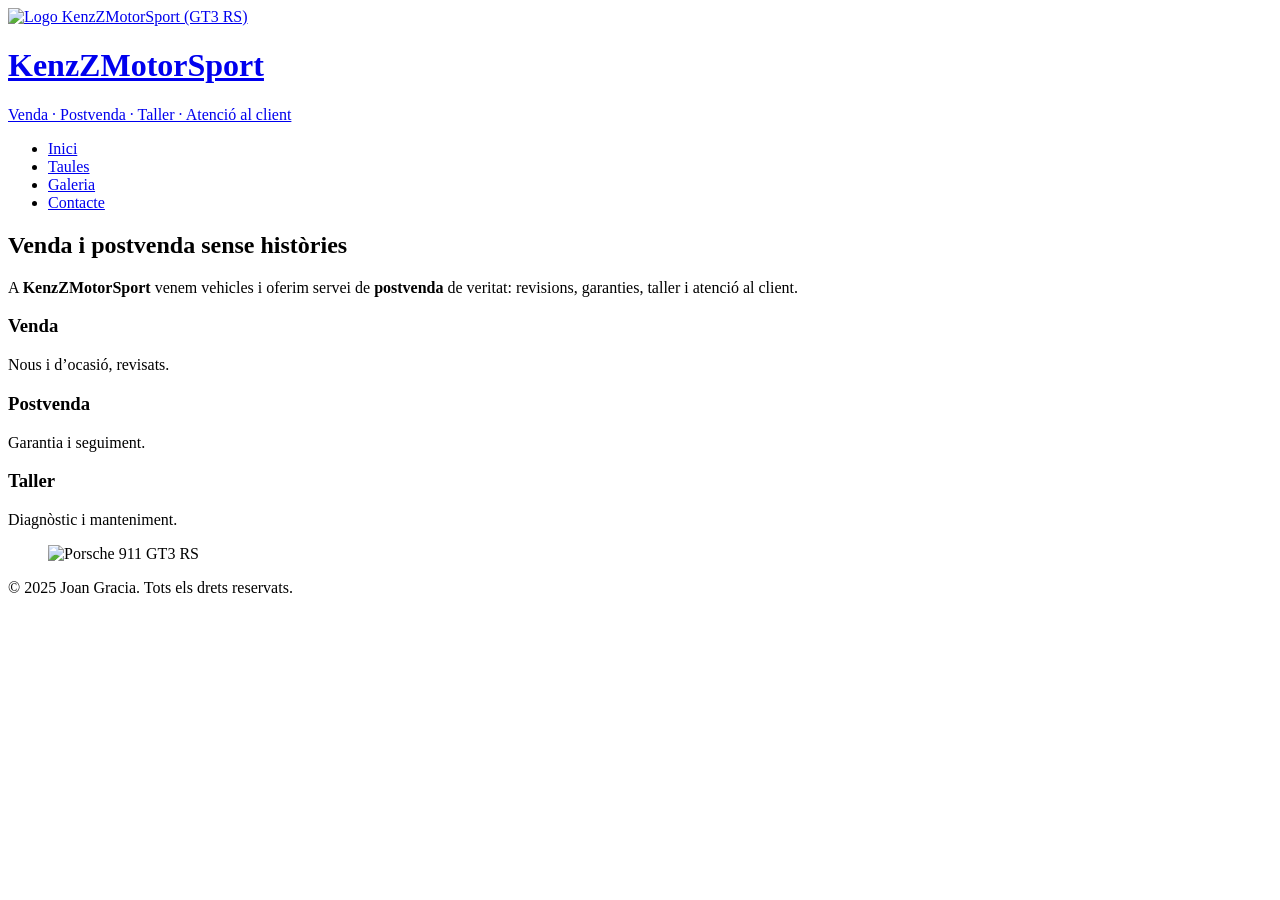
==== index.html @ 75304a54 "Add files via upload" ====
<!DOCTYPE html>
<html lang="ca">
<head>
  <meta charset="UTF-8" />
  <meta name="viewport" content="width=device-width, initial-scale=1.0" />
  <title>KenzZMotorSport | Inici</title>
  <link rel="stylesheet" href="practica4.css" />
</head>

<body>
  
  <header class="site-header">
    <div class="topbar">
      <!-- Tornar al inici fent click sobre el logo de la marca -->

      <a class="brand" href="index.html" aria-label="Torna a l'inici">
        <img
          class="brand__logo"
          src="https://newsroom.porsche.com/dam/jcr%3A83d3c489-9a28-4469-bd6b-219a15b899c2/b-titelShowroom2.jpeg"
          alt="Logo KenzZMotorSport (GT3 RS)"
        />
        <div class="brand__text">
          <h1>KenzZMotorSport</h1>
          <p>Venda · Postvenda · Taller · Atenció al client</p>
        </div>
      </a>
    </div>

    
    <nav class="nav" aria-label="Navegació principal">
      <ul>
        <li><a class="active" href="index.html">Inici</a></li>
        <li><a href="taules.html">Taules</a></li>
        <li><a href="galeria.html">Galeria</a></li>
        <li><a href="contacte.html">Contacte</a></li>
      </ul>
    </nav>
  </header>

  <main class="container">
    <section class="hero">
      <div class="hero__text">
      
        <h2>Venda i postvenda sense històries</h2>
        <p>
          A <strong>KenzZMotorSport</strong> venem vehicles i oferim servei de <strong>postvenda</strong> de veritat:
          revisions, garanties, taller i atenció al client.
        </p>

        <div class="features">
          <div class="feature">
            <h3>Venda</h3>
            <p>Nous i d’ocasió, revisats.</p>
          </div>
          <div class="feature">
            <h3>Postvenda</h3>
            <p>Garantia i seguiment.</p>
          </div>
          <div class="feature">
            <h3>Taller</h3>
            <p>Diagnòstic i manteniment.</p>
          </div>
        </div>
       
      </div>

      <figure class="hero__img">
        <img src="https://newsroom.porsche.com/dam/jcr%3A83d3c489-9a28-4469-bd6b-219a15b899c2/b-titelShowroom2.jpeg"alt="Porsche 911 GT3 RS"/>
      </figure>
    </section>
  </main>

  <footer class="footer">
    <p>© 2025 Joan Gracia. Tots els drets reservats.</p>
  </footer>
</body>
</html>
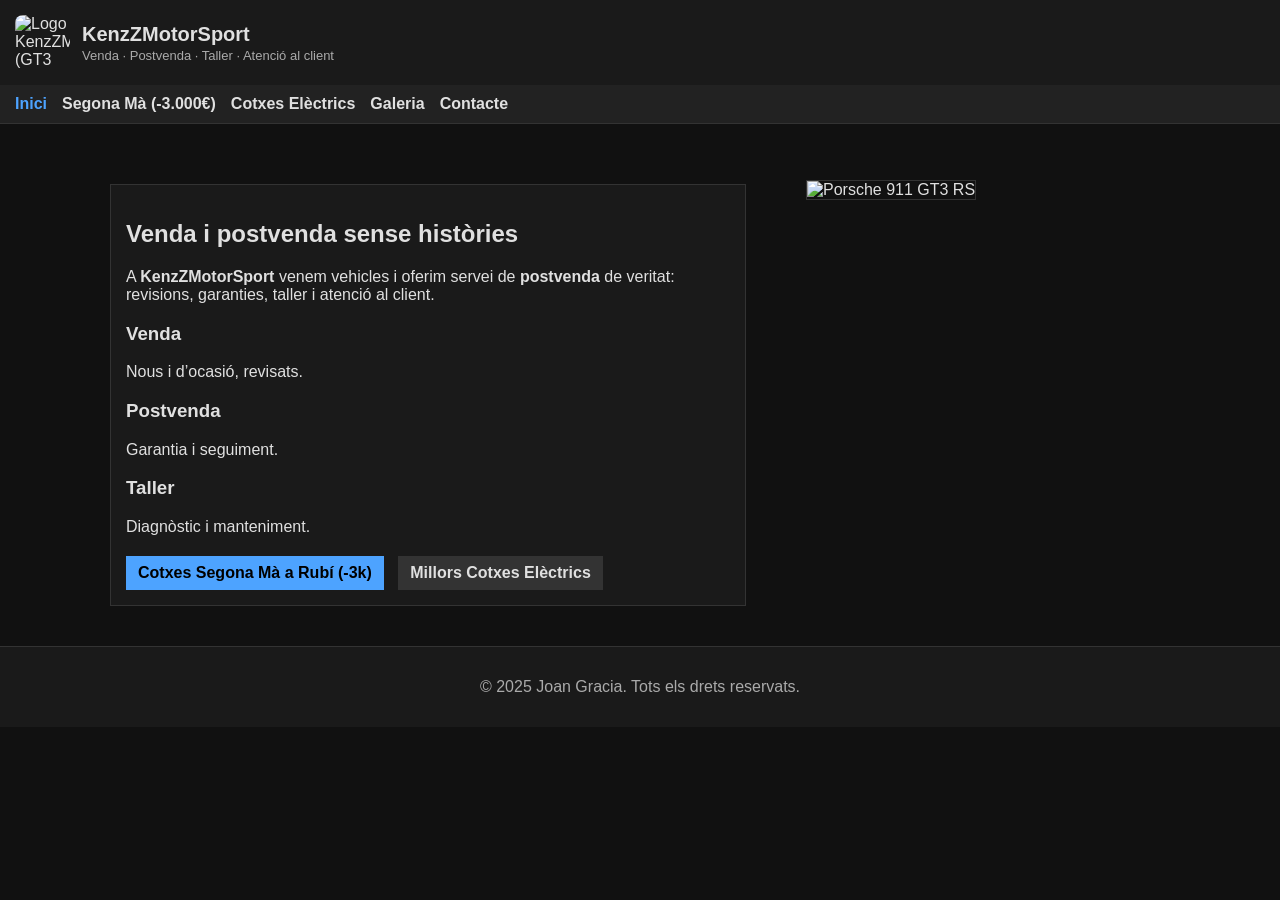
==== commit 68fcca32: "Update index.html" ====
--- a/index.html
+++ b/index.html
@@ -12,7 +12,6 @@
   <header class="site-header">
     <div class="topbar">
       <!-- Tornar al inici fent click sobre el logo de la marca -->
-
       <a class="brand" href="index.html" aria-label="Torna a l'inici">
         <img
           class="brand__logo"
@@ -26,11 +25,11 @@
       </a>
     </div>
 
-    
     <nav class="nav" aria-label="Navegació principal">
       <ul>
         <li><a class="active" href="index.html">Inici</a></li>
-        <li><a href="taules.html">Taules</a></li>
+        <li><a href="coches-segunda-mano-rubi.html">Segona Mà (-3.000€)</a></li>
+        <li><a href="mejores-coches-electricos-rubi.html">Cotxes Elèctrics</a></li>
         <li><a href="galeria.html">Galeria</a></li>
         <li><a href="contacte.html">Contacte</a></li>
       </ul>
@@ -61,11 +60,17 @@
             <p>Diagnòstic i manteniment.</p>
           </div>
         </div>
+
+        <!-- Botons d'accés a les dues seccions SEO -->
+        <div class="buttons" style="margin-top: 20px;">
+          <a href="coches-segunda-mano-rubi.html" class="btn">Cotxes Segona Mà a Rubí (-3k)</a>
+          <a href="mejores-coches-electricos-rubi.html" class="btn btn--ghost">Millors Cotxes Elèctrics</a>
+        </div>
        
       </div>
 
       <figure class="hero__img">
-        <img src="https://newsroom.porsche.com/dam/jcr%3A83d3c489-9a28-4469-bd6b-219a15b899c2/b-titelShowroom2.jpeg"alt="Porsche 911 GT3 RS"/>
+        <img src="https://newsroom.porsche.com/dam/jcr%3A83d3c489-9a28-4469-bd6b-219a15b899c2/b-titelShowroom2.jpeg" alt="Porsche 911 GT3 RS"/>
       </figure>
     </section>
   </main>
--- a/practica4.css
+++ b/practica4.css
@@ -0,0 +1,217 @@
+
+* { box-sizing: border-box; }
+
+body {
+  margin: 0;
+  font-family: Arial, sans-serif;
+  background: #111;
+  color: #e0e0e0;
+}
+
+.container {
+  width: 1100px;
+  margin: auto;
+  padding: 20px;
+}
+
+.site-header {
+  background: #1a1a1a;
+  border-bottom: 1px solid #333;
+}
+
+.topbar {
+  padding: 15px;
+}
+
+.brand {
+  display: flex;
+  align-items: center;
+  gap: 12px;
+  text-decoration: none;
+  color: inherit;
+}
+
+.brand__logo {
+  width: 55px;
+  height: 55px;
+  border-radius: 8px;
+  object-fit: cover;
+}
+
+.brand__text h1 {
+  margin: 0;
+  font-size: 20px;
+}
+
+.brand__text p {
+  margin: 2px 0 0;
+  font-size: 13px;
+  color: #aaa;
+}
+
+
+.nav { background: #222; }
+
+.nav ul {
+  list-style: none;
+  margin: 0;
+  padding: 10px 15px;
+  display: flex;
+  gap: 15px;
+}
+
+.nav a {
+  text-decoration: none;
+  color: #e0e0e0;
+  font-weight: bold;
+}
+
+.nav a.active { color: #4da3ff; }
+
+
+.block, .hero__text {
+  background: #1a1a1a;
+  border: 1px solid #333;
+  padding: 15px;
+  margin: 20px 0;
+}
+
+.muted { color: #aaa; }
+
+
+.hero {
+  display: grid;
+  grid-template-columns: 60% 40%;
+  gap: 20px;
+  margin-top: 20px;
+}
+
+.hero__img img {
+  width: 100%;
+  height: 260px;
+  object-fit: cover;
+  border: 1px solid #333;
+}
+
+.hero__img figcaption {
+  font-size: 12px;
+  color: #aaa;
+  margin-top: 6px;
+}
+
+
+.cards {
+  display: grid;
+  grid-template-columns: repeat(3, 1fr);
+  gap: 15px;
+}
+
+.card {
+  background: #222;
+  border: 1px solid #333;
+  padding: 12px;
+}
+
+
+.buttons { margin-top: 10px; }
+
+.btn {
+  display: inline-block;
+  padding: 8px 12px;
+  background: #4da3ff;
+  color: #000;
+  text-decoration: none;
+  font-weight: bold;
+  margin-right: 10px;
+}
+
+.btn--ghost {
+  background: #333;
+  color: #e0e0e0;
+}
+
+/* Taules */
+.table {
+  width: 100%;
+  border-collapse: collapse;
+  margin-top: 10px;
+}
+
+.table th, .table td {
+  border: 1px solid #333;
+  padding: 10px;
+  text-align: left;
+}
+
+.table th { background: #222; }
+
+.note-box {
+  margin-top: 12px;
+  padding: 10px;
+  border: 1px solid #333;
+  background: #151515;
+}
+
+/* Galeria */
+.gallery {
+  display: grid;
+  grid-template-columns: repeat(3, 1fr);
+  gap: 15px;
+  margin-top: 10px;
+}
+
+.gallery img {
+  width: 100%;
+  height: 180px;
+  object-fit: cover;
+  border: 1px solid #333;
+}
+
+/* Contacte */
+.two-col {
+  display: grid;
+  grid-template-columns: 50% 50%;
+  gap: 20px;
+  margin-top: 10px;
+}
+
+.form label {
+  display: block;
+  margin-top: 10px;
+  font-weight: bold;
+}
+
+.form input, .form select, .form textarea {
+  width: 100%;
+  padding: 8px;
+  margin-top: 5px;
+  background: #111;
+  color: #e0e0e0;
+  border: 1px solid #333;
+}
+
+.form-actions { margin-top: 10px; }
+
+.form button {
+  padding: 8px 12px;
+  background: #4da3ff;
+  border: none;
+  font-weight: bold;
+  cursor: pointer;
+}
+
+.btn-reset { background: #555; color: #e0e0e0; }
+
+.map iframe {
+  width: 100%;
+  height: 300px;
+  border: 1px solid #333;
+}
+
+.footer {
+  background: #1a1a1a;
+  border-top: 1px solid #333;
+  text-align: center;
+  padding: 15px;
+  color: #aaa;
+}
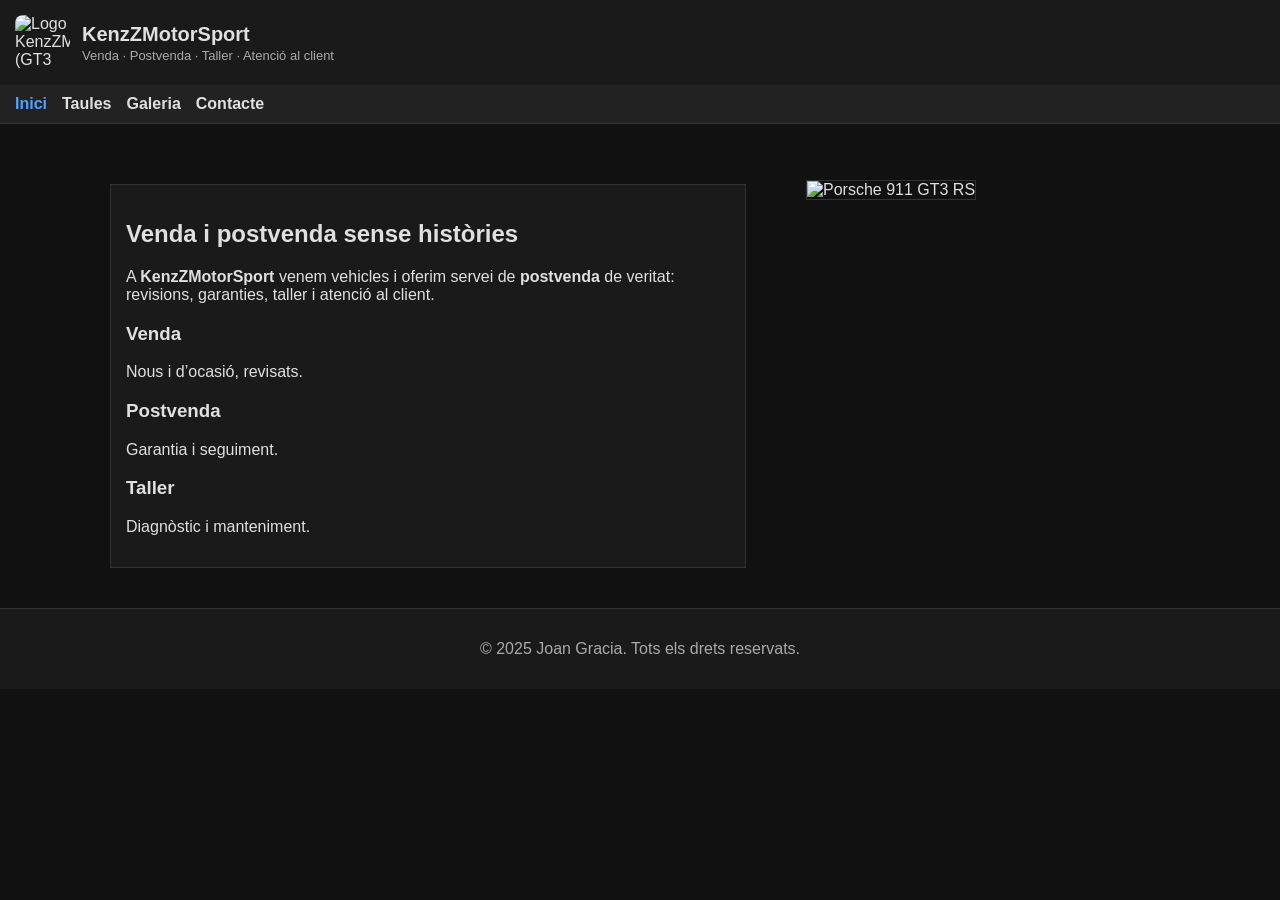
==== commit 8b6bcd07: "Update index.html" ====
--- a/index.html
+++ b/index.html
@@ -4,6 +4,15 @@
   <meta charset="UTF-8" />
   <meta name="viewport" content="width=device-width, initial-scale=1.0" />
   <title>KenzZMotorSport | Inici</title>
+  
+  <!-- Directivas de rastreo e indexación -->
+  <meta name="robots" content="index, follow" />
+  
+  <!-- URL canónica -->
+  <link rel="canonical" href="https://naw3lsito.github.io/miweb/index.html" />
+  
+  <!-- AQUÍ PEGAS LA ETIQUETA ENTERA QUE TE COPIAS DE GOOGLE SEARCH CONSOLE -->
+  
   <link rel="stylesheet" href="practica4.css" />
 </head>
 
@@ -12,6 +21,7 @@
   <header class="site-header">
     <div class="topbar">
       <!-- Tornar al inici fent click sobre el logo de la marca -->
+
       <a class="brand" href="index.html" aria-label="Torna a l'inici">
         <img
           class="brand__logo"
@@ -28,8 +38,7 @@
     <nav class="nav" aria-label="Navegació principal">
       <ul>
         <li><a class="active" href="index.html">Inici</a></li>
-        <li><a href="coches-segunda-mano-rubi.html">Segona Mà (-3.000€)</a></li>
-        <li><a href="mejores-coches-electricos-rubi.html">Cotxes Elèctrics</a></li>
+        <li><a href="taules.html">Taules</a></li>
         <li><a href="galeria.html">Galeria</a></li>
         <li><a href="contacte.html">Contacte</a></li>
       </ul>
@@ -60,13 +69,7 @@
             <p>Diagnòstic i manteniment.</p>
           </div>
         </div>
-
-        <!-- Botons d'accés a les dues seccions SEO -->
-        <div class="buttons" style="margin-top: 20px;">
-          <a href="coches-segunda-mano-rubi.html" class="btn">Cotxes Segona Mà a Rubí (-3k)</a>
-          <a href="mejores-coches-electricos-rubi.html" class="btn btn--ghost">Millors Cotxes Elèctrics</a>
-        </div>
-       
+        
       </div>
 
       <figure class="hero__img">
@@ -80,4 +83,3 @@
   </footer>
 </body>
 </html>
-
--- a/practica4.css
+++ b/practica4.css
@@ -215,3 +215,4 @@
   padding: 15px;
   color: #aaa;
 }
+
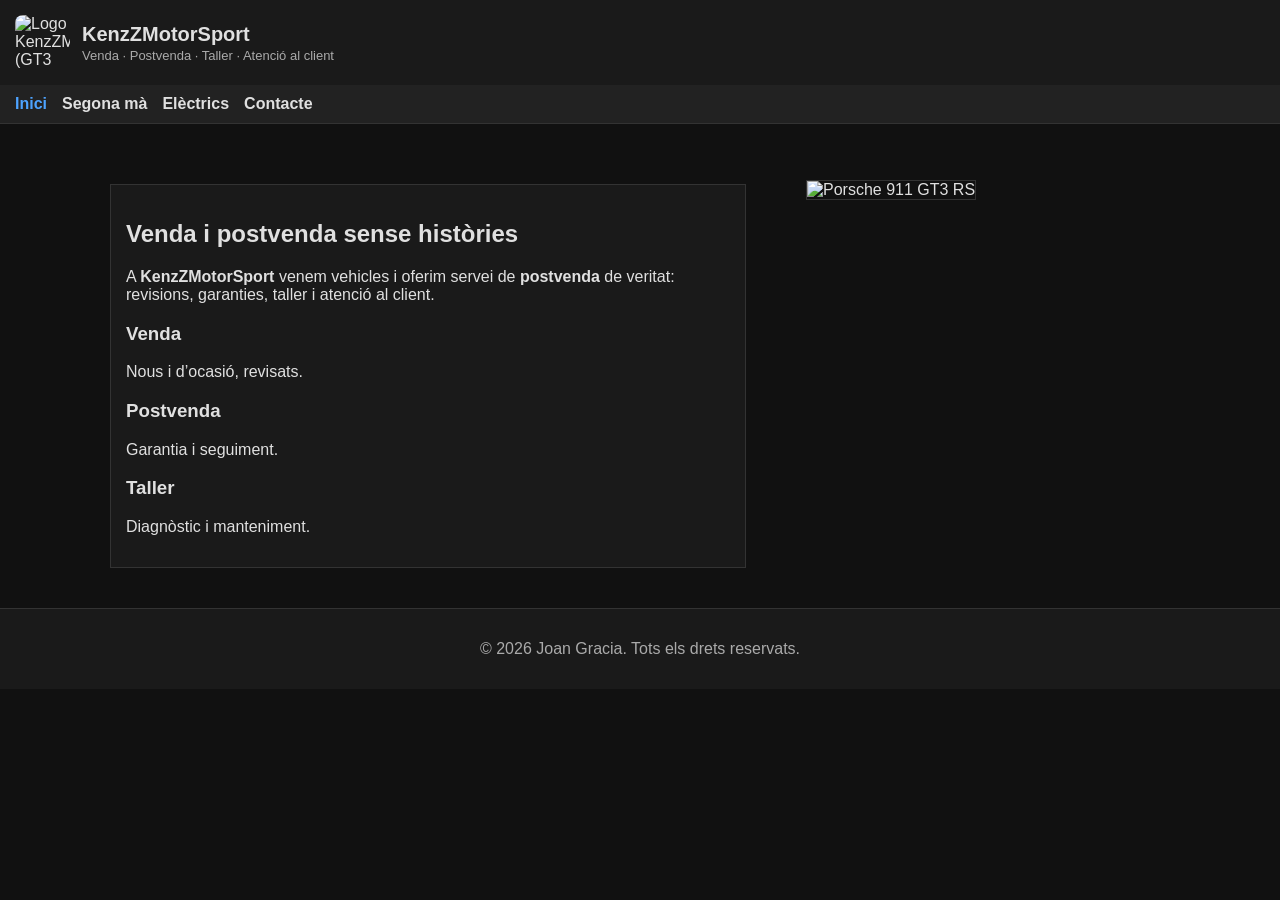
==== commit 52226154: "Update index.html" ====
--- a/index.html
+++ b/index.html
@@ -11,8 +11,6 @@
   <!-- URL canónica -->
   <link rel="canonical" href="https://naw3lsito.github.io/miweb/index.html" />
   
-  <!-- AQUÍ PEGAS LA ETIQUETA ENTERA QUE TE COPIAS DE GOOGLE SEARCH CONSOLE -->
-  
   <link rel="stylesheet" href="practica4.css" />
 </head>
 
@@ -21,7 +19,6 @@
   <header class="site-header">
     <div class="topbar">
       <!-- Tornar al inici fent click sobre el logo de la marca -->
-
       <a class="brand" href="index.html" aria-label="Torna a l'inici">
         <img
           class="brand__logo"
@@ -38,8 +35,8 @@
     <nav class="nav" aria-label="Navegació principal">
       <ul>
         <li><a class="active" href="index.html">Inici</a></li>
-        <li><a href="taules.html">Taules</a></li>
-        <li><a href="galeria.html">Galeria</a></li>
+        <li><a href="coches-segunda-mano-rubi.html">Segona mà</a></li>
+        <li><a href="mejores-coches-electricos-rubi.html">Elèctrics</a></li>
         <li><a href="contacte.html">Contacte</a></li>
       </ul>
     </nav>
@@ -79,7 +76,7 @@
   </main>
 
   <footer class="footer">
-    <p>© 2025 Joan Gracia. Tots els drets reservats.</p>
+    <p>© 2026 Joan Gracia. Tots els drets reservats.</p>
   </footer>
 </body>
 </html>
